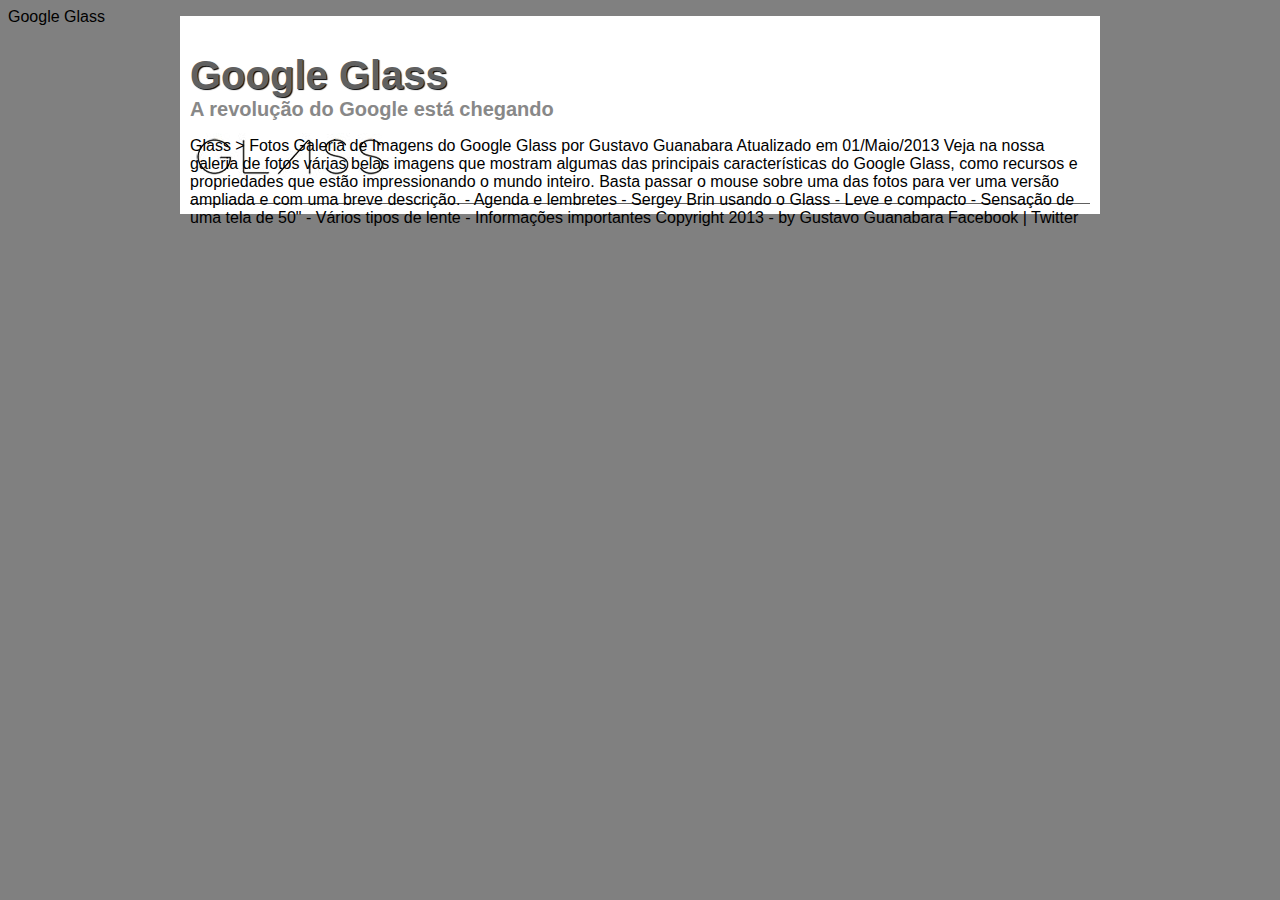
==== materialhtml/projetosite. HTML/fotos-txt.html @ e360a5be "commit full course" ====
Google Glass
<!DOCTYPE html>
<html lang="pt-br">
<head>
	<meta charset="UTF-8"/>	
	<title>TUDO SOBRE O GOOGLE Glass</title>
	<link rel="stylesheet"  href="_css/estilo.css"/>
</head>	
<script language="javascript" src="_javascript/funcoes.js"></script>
<body>
<div id="interface">

	<header id= "cabecalho">
	<hgroup>
    <h1>Google Glass</h1>
    <h2>A revolução do Google está chegando</h2>
    </hgroup>
    
Glass > Fotos
Galeria de Imagens do Google Glass
por Gustavo Guanabara
Atualizado em 01/Maio/2013

Veja na nossa galeria de fotos várias belas imagens que mostram algumas das principais características do Google Glass, como recursos e propriedades que estão impressionando o mundo inteiro. Basta passar o mouse sobre uma das fotos para ver uma versão ampliada e com uma breve descrição.

- Agenda e lembretes
- Sergey Brin usando o Glass
- Leve e compacto
- Sensação de uma tela de 50"
- Vários tipos de lente
- Informações importantes

Copyright 2013 - by Gustavo Guanabara

Facebook | Twitter
---- materialhtml/projetosite. HTML/_css/estilo.css ----
@charset "UTF-8";
@import url(https://fonts.google.com/specimen/Titillium+Web?query=tit&selection.family=Titillium+Web:wght@300;700#glyphs)
@font-face {
    font-family: 'FonteLogo';
    src: url("/_fonts/bubblegum-sans-regular.otf");
}
body{	/*PAGINA INTEIRA*/
    font-family: 'arial',sans-serif;					
    background-color: gray;     /*cor de fundo pagina*/
    color: rgba(0, 0, 0, 1);
}
div#interface {         
    width: 900px;                /* largura todo conteudo*/
    background-color: white;   
    margin-bottom: 10px;                /*margens embaixo*/
    margin-top: -10px;              /*cima*/ 
    margin-right:auto ;             /*direita*/ 
    margin-left: auto;              /*esquerda*/
    box-shadow: rgba(0, 0, 0, black);   /*sombra em volta objeto*/
    padding: 10px 10px 10px 10px;         /*centralizar o rexto */
    
}   
p{    /*PARAGRAFOS*/
    text-align: justify;
    text-indent: 50px;
}
a{ /*links*/
    color: #420c74;
    text-decoration: none;

}
a:hover{  /*sublinhar link*/
    text-decoration: underline;

}
header#cabecalho img#icone{    /*imagem do oculos */
    position: absolute;
    left: 600px;
    top: 50px;
}
header#cabecalho {
     border-bottom: 1px #606060 solid; /*coloca linha pra separar*/
     height: 150px;  /*altura do cabeçalho*/
     background: url("../_imagens/glass-logo-peq.jpg")no-repeat 0px 80px;
}
header#cabecalho h1 {  
    font-family: 'FonteLogo' , sans-serif;
    font-size: 30pt;
    color: #606060;
    text-shadow: 1px 1px 1px rgba(0,0, 0, 6);
    padding: 0px;
    margin-bottom: 0px;
}
header#cabecalho h2{
    font-family: 'Titillium Web', sans-serif;
    color: #888888;
    font-size: 15pt;
    padding: 0px;
    margin-top: 0px;

}

/* FORMATAÇÃO DE IMAGENS COM LEGENDAS */

figure.foto-legenda{
    position: relative;
    border: 8px soli white;
    box-shadow: 1px 1px 4px black;  
}
figure.foto-legenda img {
    width: 100%;
    height: 100%;
}
figure.foto-legenda figcaption {
    opacity: 0;
    position: absolute;
    top: 0px;
    background-color:rgba(0, 0, 0, 4);
    color:white;
    width: 100%;
    height: 100%;
    padding: 10p;
    box-sizing: border-box;
    transition: opacity 1s;
}
figure.foto-legenda:hover figcaption{
    opacity: 1;
}
   
/* FORMATAÇAO DO MENU */
nav#menu ul {
    display: block;
}

nav#menu ul {
    list-style: none; 
    text-transform: uppercase; 
    position: absolute; 
    top: -20px;
    left: 300px; 
} 
nav#menu li {
    display: inline-block;
    background-color:white;
    padding: 10px;
    margin: 2px;
    transition: background-color 1s;
}
nav#menu li:hover{
    background-color: rgb(145, 145, 189);

}
nav#menu h1{
    display: none;  
}   
nav#menu a{
    color: black;
    text-decoration: none;  
}
nav#menu a:hover{
    color: white;
    text-decoration: underline;
}
section#corpo{
    display: block;     /*secao principal*/
    width: 500px;
    float: left;   /*faz o txto flutuar */
    border-right: 1px solid #606060; /*borda que vai dividir ao meio */
    padding-right: 15px; /*config a linh/borda da divisao*/ 

}
article#noticia-principal h2 {  /* artigo Noticas/ corpo pag*/
    font-size: 13pt;
    color: #606060;
    background-color:#dddddd ;
    padding-left:10px;   /*ESPACAMENTO*/
    padding-top: 5px;
    padding-right: 0px;
    padding-bottom: 5px;
    margin-top: 10px;   /*MARGENS*/
    margin-left: 0px;
    margin-bottom: 10px;
    margin-right: 10px;    
}
header#cabecalho-artigo h1 {  /*cabecalho noticia*/
    font-family: 'fontelogo',sans-serif;  /*fonte/tipo letra*/
    font-size: 20pt; /*tamanho fonte*/
    color: #606060;
    margin-bottom: 0px;
    margin-top: 0px;

}
.direita {
    text-align: right;
}
header#cabecalho-artigo h2{
    font-size: 13pt;
    color: #cecece;
    background-color: #ffffff;
    margin: 0px;
}

header#cabecalho-artigo h3{
    font-size: 16px;
    color: #606060;


}

}

table#tabelaspec {    /* tabela do id table */
    border: 1px solid #606060;  /*borda externa*/
    border-spacing: 0px; /* tira espaço entre tabelas*/
    margin-left: auto;   /*margens da tabela*/
    margin-right: auto;
}
table#tabelaspec td{    /* formatacao dos td*/
    border: 1px solid #606060;  /*bordas internas */
    padding: 10px;    /*espaço dentro tabela*/
    text-align: center;
    vertical-align: middle; 

}
table#tabelaspec td.ce {   /*ce= coluna esquerda*/
    color: white; /*cor fonte*/
    background-color:#606060 ;/*cor de fundo*/
    vertical-align: top;     /*subir txt da linha*/
    font-weight: bolder; /*colocar negrito*/


}
table#tabelaspec td.cd{    /*cd= coluna direita*/
    background-color: #cecece; /*cor fundo*/

}
table#tabelaspec caption{   /*cabecalho tabela*/
    color: 888888;
    font-size: 20px;
    font-weight: bolder;

}
table#tabelaspec caption span{ /* cabecalho tabela letras miudas*/ 
    display: block;
    float: right;
    color: black;
    font-size: 8pt;
    margin-top: 10px;


}

aside#lateral{
    display: block;
    width: 350px;
    float: right;  /*flutuar txt*/ 
    background-color: #dddddd;
    padding: 10px;
    margin-top: 10px;  /*margem*/
    box-shadow: 2px 2px 2px rgba(0, 0, 0, 5);/*sombra*/

}
aside#lateral h1{
    font-family: 'fontelogo',sans-serif;
    font-size: 20pt;
    color: #606060;
    margin-top: 0px;

    

} 
aside#lateral h2{
    background-color: #606060; /*cor fundo*/
    font-size: 13pt;  /*tamanho fonte*/
    color: #ffffff; /*cor letras*/
    padding: 5px;   /*espaço dentro */



}
footer#rodape{    /*rodape*/
    clear: both;   /*limpa e ajusta os comandos aside,section*/
    border-top:1px solid #606060;  


}     
footer#rodape p{
    text-align:center ;    /*centralizando txt*/
    color: blueviolet;


}
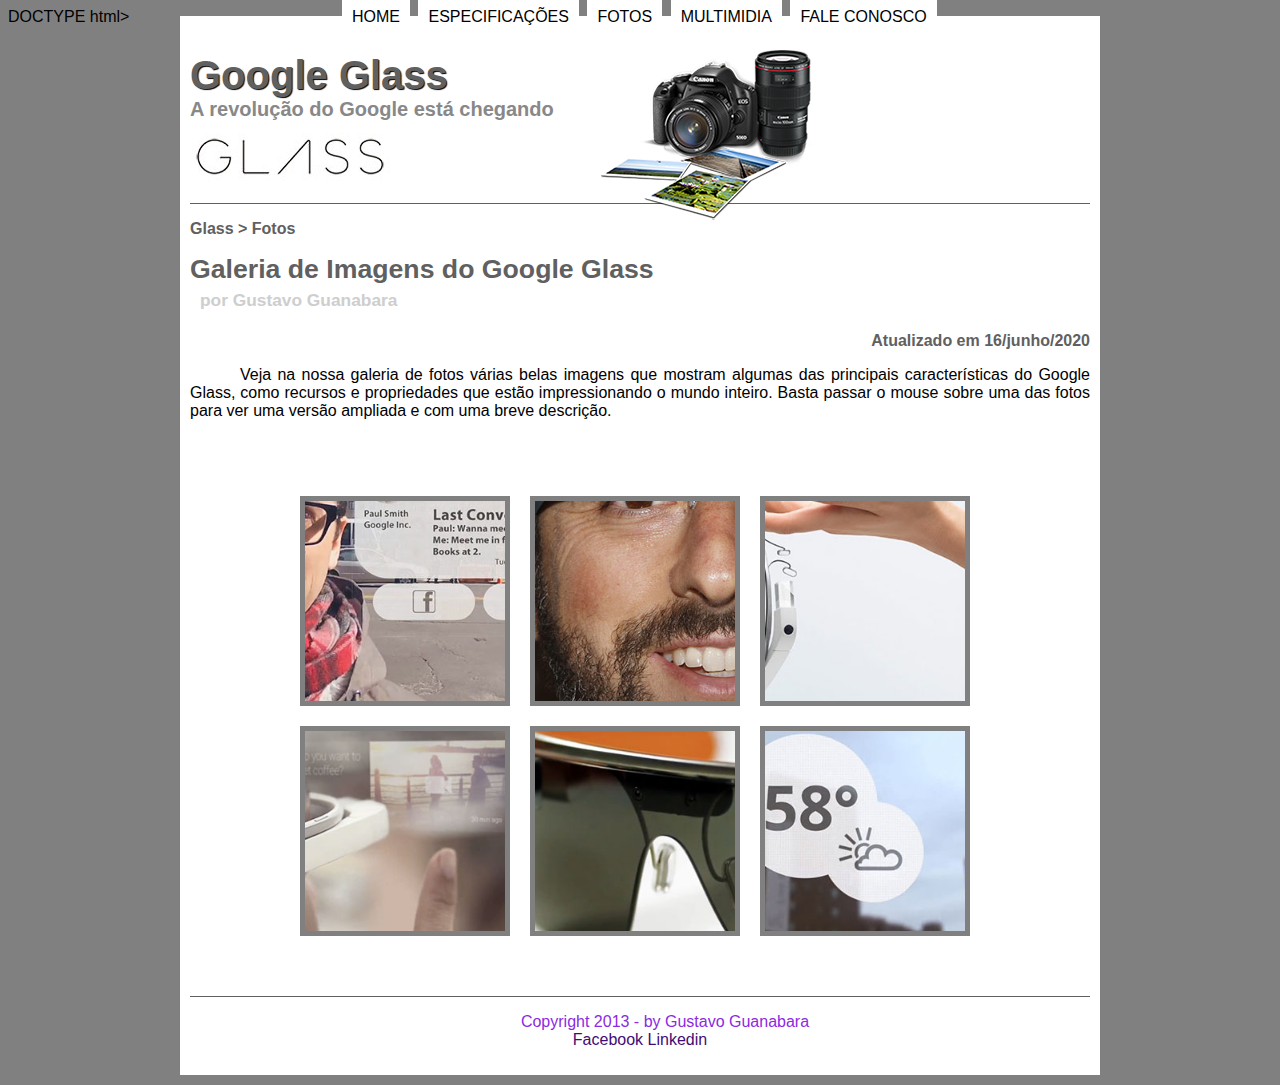
==== commit 3477b67d: "finalizando fotos" ====
--- a/materialhtml/projetosite. HTML/fotos-txt.html
+++ b/materialhtml/projetosite. HTML/fotos-txt.html
@@ -1,36 +1,64 @@
-
-Google Glass
-<!DOCTYPE html>
+DOCTYPE html>
 <html lang="pt-br">
 <head>
 	<meta charset="UTF-8"/>	
 	<title>TUDO SOBRE O GOOGLE Glass</title>
-	<link rel="stylesheet"  href="_css/estilo.css"/>
+	<link rel="stylesheet" href="_css/estilo.css"/>
+	<link rel="stylesheet" href="_css/fotos.css"/>
 </head>	
 <script language="javascript" src="_javascript/funcoes.js"></script>
 <body>
 <div id="interface">
 
 	<header id= "cabecalho">
-	<hgroup>
-    <h1>Google Glass</h1>
-    <h2>A revolução do Google está chegando</h2>
-    </hgroup>
-    
-Glass > Fotos
-Galeria de Imagens do Google Glass
-por Gustavo Guanabara
-Atualizado em 01/Maio/2013
+		<hgroup>
+   			 <h1>Google Glass</h1>
+   			 <h2>A revolução do Google está chegando</h2>
+		</hgroup>
+	
+		<img id="icone" src="_imagens/fotos.png"/>	
+		<nav id="menu">	
+			<h1>Menu Principal</h1>
+			<ul type="disc">
+				<li onmouseover="mudaFoto('_imagens/Home.png')" onmouseout="mudaFoto('_imagens/fotos.png')"><a href="projeto-glass.html"> Home</a></li>
+				<li onmouseover="mudaFoto('_imagens/especificacoes.png')" onmouseout="mudaFoto('_imagens/fotos.png')"><a href="specs.html">Especificações</a></li>
+				<li onmouseover="mudaFoto('_imagens/fotos.png')" onmouseout="mudaFoto('_imagens/fotos.png')"><a href="fotos-txt.html">Fotos</a></li>
+				<li onmouseover="mudaFoto('_imagens/multimidia.png')" onmouseout="mudaFoto('_imagens/fotos.png')"><a href="multimidia.html">multimidia</a></li>
+				<li onmouseover="mudaFoto('_imagens/contato.png')" onmouseout="mudaFoto('_imagens/fotos.png')"><a href="fale-conosco.html">Fale conosco</a></li>
+			</ul>
+		</nav>	
+	</header>
 
-Veja na nossa galeria de fotos várias belas imagens que mostram algumas das principais características do Google Glass, como recursos e propriedades que estão impressionando o mundo inteiro. Basta passar o mouse sobre uma das fotos para ver uma versão ampliada e com uma breve descrição.
+	<section id="corpo-full">
+		<article id="noticia-principal">
+			<header id="cabecalho-artigo">
+				<hgroup>
+					<h3>Glass > Fotos </h3>     
+					<h1>Galeria de Imagens do Google Glass</h1>
+					<h2>por Gustavo Guanabara</h2>
+					<h3 class="direita">Atualizado em 16/junho/2020</h3>
+				</hgroup>
+			</header>
 
-- Agenda e lembretes
-- Sergey Brin usando o Glass
-- Leve e compacto
-- Sensação de uma tela de 50"
-- Vários tipos de lente
-- Informações importantes
+	<p>Veja na nossa galeria de fotos várias belas imagens que mostram algumas das principais características do Google Glass, como recursos e propriedades que estão impressionando o mundo inteiro. Basta passar o mouse sobre uma das fotos para ver uma versão ampliada e com uma breve descrição.</p>
+ 	<ul id="album-fotos">
+		<li id="foto01"><span>Agenda e lembretes</span></li>
+		<li id="foto02"><span>Sergey Brin usando o Glass</span></li>
+		<li id="foto03"><span> Leve e compacto</span></li>
+		<li id="foto04"><span> Sensação de uma tela de 50"</span></li>
+		<li id="foto05"><span> Vários tipos de lente</span></li>
+		<li id="foto06"><span> Informações importantes</span></li>
+	</ul>
+</article>
+</section>
+<footer id="rodape">
+	<p>Copyright 2013 - by Gustavo Guanabara<br/>
+		<a href="https://www.facebook.com/liliane.pires.338"target="_blank"" >Facebook</a>
+		<a href="https://www.linkedin.com/in/liliane-pires-953b14b5"target="_blank">Linkedin</a> </p>
+</footer>
+</div>
+</body>
+</html>			
 
-Copyright 2013 - by Gustavo Guanabara
 
-Facebook | Twitter+			--- a/materialhtml/projetosite. HTML/_css/fotos.css
+++ b/materialhtml/projetosite. HTML/_css/fotos.css
@@ -0,0 +1,99 @@
+@charset"UTF-8";
+
+ul#album-fotos{ /*aalbum-fotos*/
+    width: 700px;/*largura*/
+    margin: auto; /*margem 0 esquerda,automatica resto */
+    padding: 50px;    /*borda*/
+    overflow: hidden;
+    list-style: none;
+
+}
+ul#album-fotos li{  /*dentro cada foto*/
+    float: left;  /*letras ao lado de outra*/
+    width: 200px;
+    height: 200px;
+    margin: 10px; /*margem*/
+    border: 5px solid gray; /*borda*/
+    background-color: #ffffff;
+    box-shadow: 1px,1px,3px, rgba(0,0,0,4);
+    -webkit-transition: all .4s ease-in; /*transiçao do zoom maior foto*/
+
+}
+
+ul#album-fotos li span{   /*legendas dentro do box*/
+    opacity: 0;
+    color: white; /*letra*/
+    text-shadow: 1px,1px,1px,black;/*sombra da letra*/
+    background-color: rgba(0,0,0,.3);
+    font-size: 9pt; /*tamanho fonte*/
+    line-height: 380px;/*desloca legenda*/
+    padding: 5px;       /*largura*/
+
+}
+ul#album-fotos li:hover{ /*zoom maior em todos box*/
+    -webkit-transform: scale(1.5);
+}
+ul#album-fotos li:hover span{ /*letras box aparece quando passa mouse em cima*/
+    opacity: 1;
+}
+ul#album-fotos li#foto01{
+    background: url('../_imagens/galeria-01.jpg') no-repeat;
+    background-position: 50% 50%; /*posicionamento imagem*/
+    background-size: 400px 400px;  /*tamanho imagem fundo*/
+    background-color: white;    
+
+}
+ul#album-fotos li#foto01:hover{/*zoom nas fotos*/
+    background-position: 0px, 0px;
+    background-size: 200px 200px;
+}
+ul#album-fotos li#foto02{
+    background: url('../_imagens/galeria-02.jpg') no-repeat;
+    background-position: 50% 50%;
+    background-size: 400px 400px;
+    background-color: white;
+}
+ul#album-fotos li#foto02:hover{/*zoom fotos*/
+    background-position: 0px 0px;
+    background-size: 200px 200px;
+}
+ul#album-fotos li#foto03{
+    background: url('../_imagens/galeria-03.jpg') no-repeat;
+    background-position: 50% 50%;
+    background-size: 400px 400px;
+    background-color: white;
+}
+ul#album-fotos li#foto03:hover{/*zoom foto3*/
+    background-position: 0px 0px;
+    background-size: 200px 200px;
+}
+ul#album-fotos li#foto04{
+    background: url('../_imagens/galeria-04.jpg')no-repeat;
+    background-position: 50% 50%;
+    background-size: 400px 400px;
+    background-color: white;
+}
+ul#album-fotos li#foto04:hover{/*zoom foto 4*/
+    background-position: 0px 0px;
+    background-size: 200px 200px;
+}
+ul#album-fotos li#foto05{
+    background: url('../_imagens/galeria-05.jpg') no-repeat;
+    background-position: 50% 50%;
+    background-size: 400px 400px;
+    background-color: white;
+}
+ul#album-fotos li#foto05:hover{/*zoom foto 5*/
+    background-position: 0px 0px;
+    background-size: 200px 200px;
+}
+ul#album-fotos li#foto06{
+    background: url('../_imagens/galeria-06.jpg')no-repeat;
+    background-position: 50% 50%;
+    background-size: 400px 400px;
+    background-color: white;
+}
+ul#album-fotos li#foto06:hover{
+    background-position: 0px 0px;
+    background-size: 200px 200px;  
+}